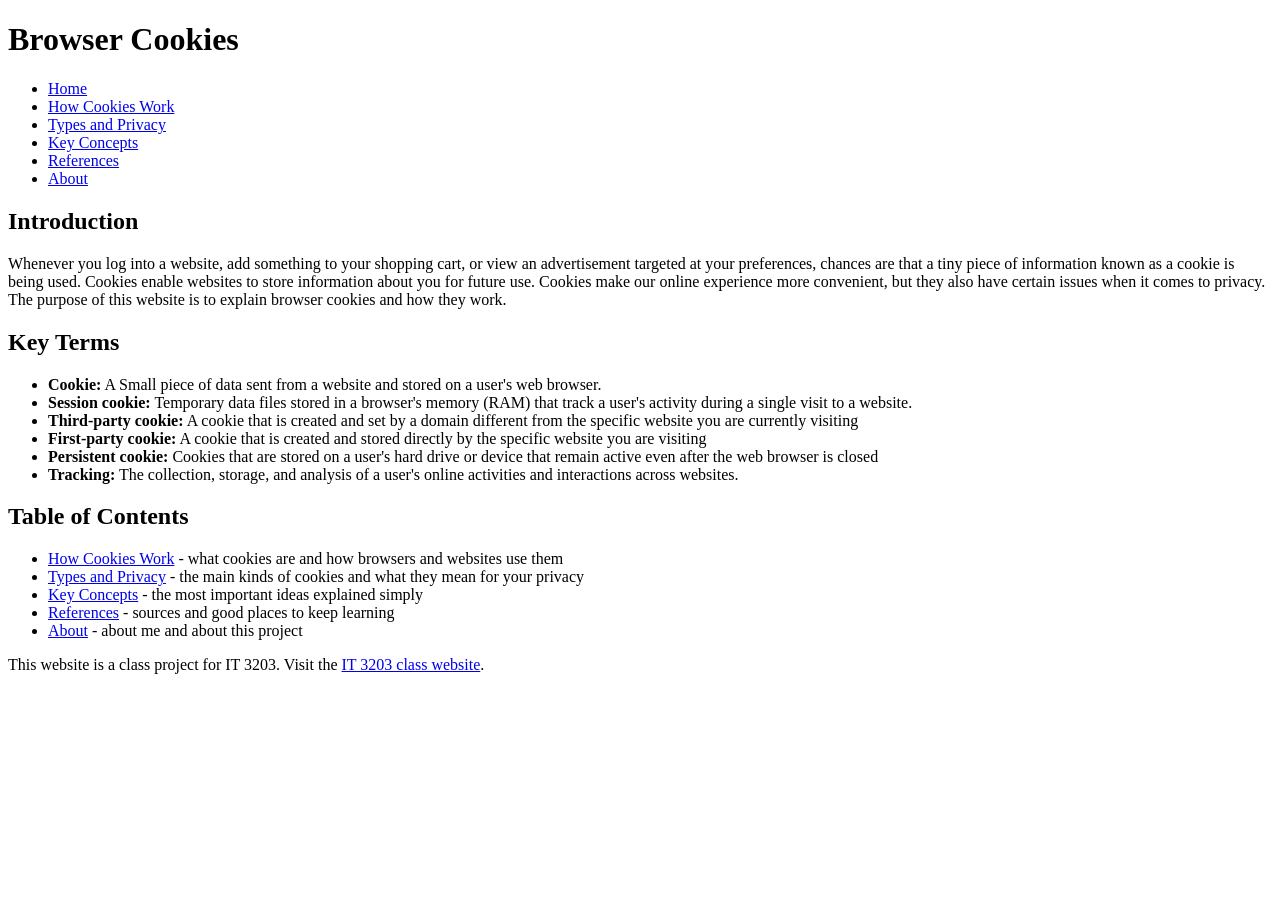
==== index.html @ 404ef50f "Add files via upload" ====
<!DOCTYPE html>
<html lang="en">
<head>
  <meta charset="UTF-8">
  <title>Browser Cookies</title>
  <!-- Links this page to the site's one CSS file -->
  <link rel="stylesheet" href="css/images/style.css">
</head>
<body>

  
  <header>
    <h1>Browser Cookies</h1>
    <nav>
      <ul>
        <li><a href="index.html">Home</a></li>
        <li><a href="how-cookies-work.html">How Cookies Work</a></li>
        <li><a href="cookie-types-privacy.html">Types and Privacy</a></li>
        <li><a href="key-concepts.html">Key Concepts</a></li>
        <li><a href="references.html">References</a></li>
        <li><a href="about.html">About</a></li>
      </ul>
    </nav>
  </header>

  
  <main>

    <!-- Introduction / abstract -->
    <h2>Introduction</h2>
    <p>
      Whenever you log into a website, add something to your 
      shopping cart, or view an advertisement targeted at your 
      preferences, chances are that a tiny piece of information 
      known as a cookie is being used. Cookies enable websites to
       store information about you for future use. Cookies make
        our online experience more convenient, but they also have
         certain issues when it comes to privacy. The purpose of
          this website is to explain browser cookies and how they work.
    </p>

   
    <h2>Key Terms</h2>
    <ul>
      <li><b>Cookie:</b> A Small piece of data sent from a website and stored on a user's web browser.
      <li><b>Session cookie:</b> Temporary data files stored in a browser's memory (RAM) that track a user's activity during a single visit to a website.</li>
      <li><b>Third-party cookie:</b> A cookie that is created and set by a domain different from the specific website you are currently visiting</li>
      <li><b>First-party cookie:</b> A cookie that is created and stored directly by the specific website you are visiting</li> 
      <li><b>Persistent cookie:</b> Cookies that are stored on a user's hard drive or device that remain active even after the web browser is closed</li>
      <li><b>Tracking:</b> The collection, storage, and analysis of a user's online activities and interactions across websites.</li>
    </ul>

    <!-- Table of contents that links to the other pages -->
    <h2>Table of Contents</h2>
    <ul>
      <li><a href="how-cookies-work.html">How Cookies Work</a> - what cookies are and how browsers and websites use them</li>
      <li><a href="cookie-types-privacy.html">Types and Privacy</a> - the main kinds of cookies and what they mean for your privacy</li>
      <li><a href="key-concepts.html">Key Concepts</a> - the most important ideas explained simply</li>
      <li><a href="references.html">References</a> - sources and good places to keep learning</li>
      <li><a href="about.html">About</a> - about me and about this project</li>
    </ul>

  </main>


  <footer>
    <p>
      This website is a class project for IT 3203.
      Visit the <a href="https://ksuweb.github.io/IT3203/">IT 3203 class website</a>.
    </p>
  </footer>

</body>
</html>
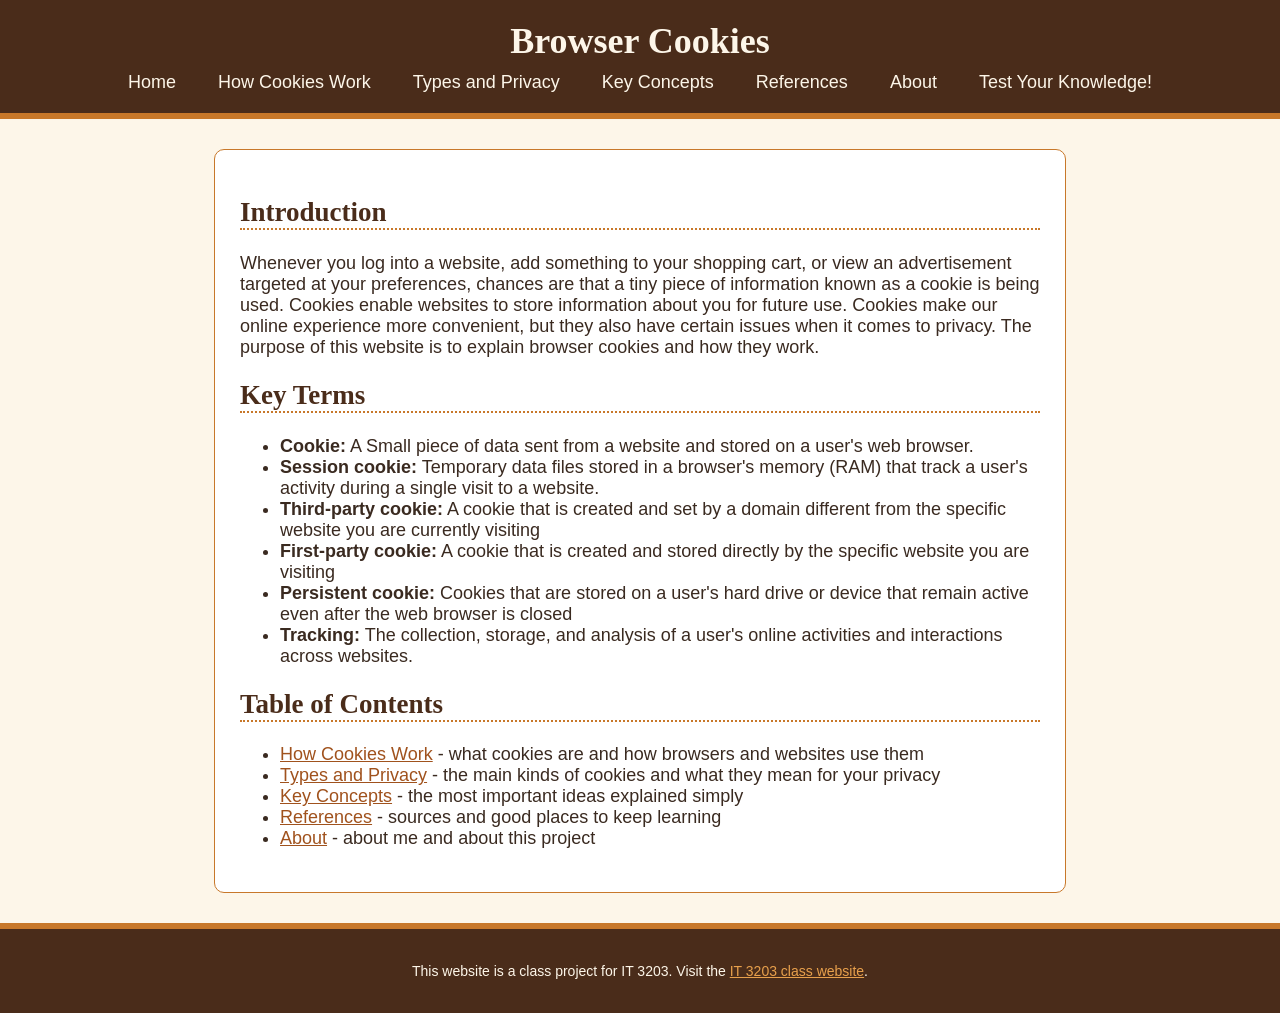
==== commit 42fba27e: "Add files via upload" ====
--- a/index.html
+++ b/index.html
@@ -19,6 +19,7 @@
         <li><a href="key-concepts.html">Key Concepts</a></li>
         <li><a href="references.html">References</a></li>
         <li><a href="about.html">About</a></li>
+        <li><a href="quiz.html">Test Your Knowledge!</a></li>
       </ul>
     </nav>
   </header>
--- a/css/images/style.css
+++ b/css/images/style.css
@@ -0,0 +1,280 @@
+
+/*  General body  */
+body {
+  font-family: Arial, sans-serif;   /* font for all text */
+  font-size: 18px;                  /* text size */
+  color: #3a2a20;                   /* text color */
+  background-color: #fdf6e9;        /* page background color */
+  margin: 0;                        /* removes the default space around the page */
+}
+
+/* General Headings */
+h1, h2, h3, h4 {
+  font-family: Georgia, serif;
+}
+
+/* Header */
+header {
+  background-color: #4a2c1a;
+  border-bottom: 6px solid #c8782a;  
+  padding: 20px;                    
+  text-align: center;
+}
+
+h1 {
+  color: #fdf6e9;
+  margin: 0 0 10px 0;              
+}
+
+/* Menu */
+nav ul {
+  display: flex;
+  justify-content: center;          
+  gap: 10px;                         
+  list-style: none;                
+  margin: 0;
+  padding: 0;
+}
+
+/* Menu links */
+nav a {
+  color: #fdf6e9;
+  text-decoration: none;             
+  padding: 8px 16px;
+  border-radius: 20px;             
+}
+
+/* Hover Effect */
+nav a:hover {
+  background-color: #e8a04c;
+  color: #4a2c1a;
+}
+
+
+a {
+  color: #a0521d;
+}
+
+a:hover {
+  color: #4a2c1a;
+}
+
+/* Main */
+main {
+  max-width: 800px;                
+  margin: 30px auto;                 
+  padding: 25px;
+  background-color: white;
+  border: 1px solid #c8782a;
+  border-radius: 10px;
+}
+
+/* Headings */
+h2 {
+  color: #4a2c1a;
+  border-bottom: 2px dotted #c8782a; 
+}
+
+h3 {
+  color: #a0521d;
+}
+
+h4 {
+  color: #4a2c1a;
+}
+
+/* Tables */
+table {
+  border-collapse: collapse;         
+  width: 100%;
+  margin: 15px 0;
+}
+
+th, td {
+  border: 1px solid #c8782a;
+  padding: 10px;
+  text-align: left;
+}
+
+th {
+  background-color: #4a2c1a;
+  color: #fdf6e9;
+}
+
+/*Images  */
+img {
+  max-width: 100%;                   
+  border: 3px solid #c8782a;
+  border-radius: 10px;
+}
+
+/* Note Class  */
+.note {
+  background-color: #f3e3c8;
+  border-left: 5px solid #c8782a;
+  padding: 10px;
+}
+
+/* Intro ID */
+#intro {
+  font-style: italic;
+  border-bottom: 2px dotted #c8782a;
+  padding-bottom: 10px;
+}
+
+/* Steps Class */
+.steps li {
+  background-color: #f3e3c8;
+  border: 1px solid #c8782a;
+  border-left: 5px solid #c8782a;
+  padding: 12px;
+  margin-bottom: 10px;
+}
+
+.steps li:hover {
+  background-color: #fbe9cc;
+  border-left-color: #4a2c1a;
+}
+
+
+
+/*  Footer */
+footer {
+  background-color: #4a2c1a;
+  color: #fdf6e9;
+  border-top: 6px solid #c8782a;
+  text-align: center;
+  padding: 20px;
+  font-size: 14px;
+}
+
+footer a {
+  color: #e8a04c;
+}
+/* ----- Quiz ----- */
+
+/* Timer */
+.timer {
+  font-size: 24px;
+  font-weight: bold;
+  text-align: center;
+  color: #4a2c1a;
+  background-color: #f3e3c8;
+  border: 2px solid #c8782a;
+  border-radius: 10px;
+  padding: 12px;
+  margin: 20px 0 30px 0;
+}
+
+
+.question {
+  background-color: #fdf6e9;
+  border: 1px solid #c8782a;
+  border-radius: 10px;
+  padding: 20px 25px;
+  margin-bottom: 30px;
+}
+
+.question legend {
+  font-weight: bold;
+  color: #a0521d;
+  padding: 0 10px;
+}
+
+.question p {
+  font-size: 20px;
+  line-height: 1.5;
+  margin: 5px 0 15px 0;
+}
+
+
+.question label {
+  display: block;
+  background-color: white;
+  border: 1px solid #e0c9a6;
+  border-radius: 6px;
+  padding: 12px 15px;
+  margin-bottom: 10px;
+}
+
+.question label:hover {
+  background-color: #f3e3c8;
+}
+
+
+.choice {
+  margin-right: 12px;
+}
+
+
+.blank {
+  font-size: 18px;
+  padding: 10px;
+  width: 70%;
+  border: 2px solid #c8782a;
+  border-radius: 6px;
+}
+
+
+button {
+  font-size: 18px;
+  padding: 12px 28px;
+  margin: 10px 15px 10px 0;
+  background-color: #4a2c1a;
+  color: #fdf6e9;
+  border: none;
+  border-radius: 6px;
+  cursor: pointer;
+}
+
+button:hover {
+  background-color: #a0521d;
+}
+
+
+#results {
+  margin-top: 30px;
+}
+
+.pass {
+  background-color: #e3f4e6;
+  border: 2px solid #2e7d32;
+  border-radius: 10px;
+  color: #1b5e20;
+  padding: 15px;
+  text-align: center;
+  margin-bottom: 20px;
+}
+
+.fail {
+  background-color: #fbe4e4;
+  border: 2px solid #c62828;
+  border-radius: 10px;
+  color: #8e1b1b;
+  padding: 15px;
+  text-align: center;
+  margin-bottom: 20px;
+}
+
+
+.big {
+  font-size: 48px;
+  font-weight: bold;
+  margin: 5px 0;
+}
+
+.correct {
+  color: #1b5e20;
+  background-color: #f1faf2;
+  border-left: 5px solid #2e7d32;
+  padding: 10px 15px;
+  margin-bottom: 10px;
+}
+
+.incorrect {
+  color: #8e1b1b;
+  background-color: #fdf1f1;
+  border-left: 5px solid #c62828;
+  padding: 10px 15px;
+  margin-bottom: 10px;
+}
